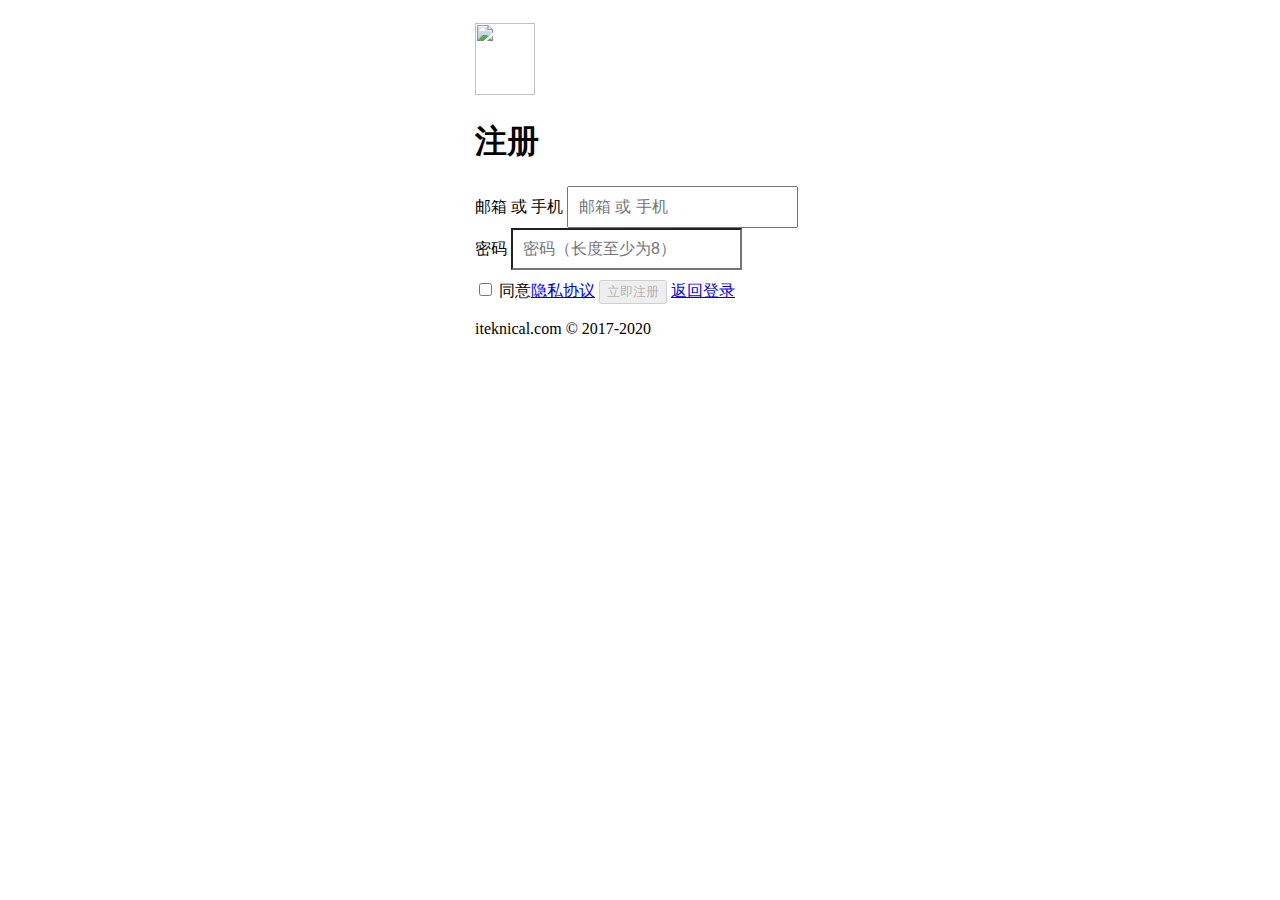
==== fusion-user-server/src/main/resources/templates/register.html @ 2bdf7bd9 "project init" ====
<!DOCTYPE html>
<html xmlns:th="http://www.thymeleaf.org">

<head>
	<meta content="text/html; charset=UTF-8" http-equiv="content-type">
	<meta charset="utf-8">
	<meta content="width=device-width, initial-scale=1, shrink-to-fit=no" name="viewport">

	<title>注册</title>

	<!-- Bootstrap core CSS -->
	<link href="https://cdn.staticfile.org/twitter-bootstrap/4.4.1/css/bootstrap.min.css" rel="stylesheet">

	<link rel="icon" href="favicon.ico">

	<link rel="stylesheet" type="text/css" href="layout.css">

	<meta content="#563d7c" name="theme-color">

	<style>
		.form-register {
			width: 100%;
			max-width: 330px;
			padding: 15px;
			margin: auto;
		}

		.form-register .checkbox {
			font-weight: 400;
		}

		.form-register .form-control {
			position: relative;
			box-sizing: border-box;
			height: auto;
			padding: 10px;
			font-size: 16px;
		}

		.form-register .form-control:focus {
			z-index: 2;
		}

		.form-register input[type="email"] {
			margin-bottom: -1px;
			border-bottom-right-radius: 0;
			border-bottom-left-radius: 0;
		}

		.form-register input[type="password"] {
			margin-bottom: 10px;
			border-top-left-radius: 0;
			border-top-right-radius: 0;
		}
	</style>
</head>

<body class="text-center">
	<form class="form-register">
		<img alt="" class="mb-4" src="https://www.easyicon.net/api/resizeApi.php?id=1207628&size=72" height="72px"
			width="60px">
		<h1 class="h3 mb-3 font-weight-normal">注册</h1>
		<label class="sr-only" for="inputEmail">邮箱 或 手机</label>
		<input class="form-control" id="inputEmail" name="userMark" placeholder="邮箱 或 手机" required="" type="text">
		<label class="sr-only" for="inputPassword">密码</label>
		<input class="form-control" id="inputPassword" name="password" placeholder="密码（长度至少为8）" required=""
			type="password">
		<input id="site" name="site" type="hidden"></input>
		<div class="checkbox mb-3">
			<label>
				<input type="checkbox" value="remember-me" id="agree"> 同意<a href="#">隐私协议</a>
			</label>

			<button class="btn btn-lg btn-primary btn-block" id="submit" type="submit" disabled>立即注册</button>
			<a id="btn-login" class="btn btn-lg btn-secondary btn-block" href="#" role="button">返回登录</a>
			<p class="mt-5 mb-3 text-muted">iteknical.com © 2017-2020</p>
		</div>
	</form>

	<div th:replace="components/footer-lib"></div>
	<script>
		var checkPass = false;

		$(document).ready(function () {
			// 获取url上的site参数并且传入表单
			let searchParams = new URLSearchParams(window.location.search);
			let site = searchParams.get('site');
			$('#site').val(site);
			let redirectURL = searchParams.get('redirectURL');
			//console.log(redirectURL);
			let loginURL = 'login?site=' + site + '&redirectURL=' + encodeURIComponent(redirectURL);

			$('#btn-login').attr('href', loginURL);

			$('.form-register').submit(function (e) {
				// 阻止默认提交
				e.preventDefault();

				// 检查外标是否已注册
				$.ajax({
					url: "api/checkUserExist",
					type: "GET",
					async: false,
					data: {
						"userMark": $("#inputEmail").val()
					},
					success: function (result) {
						//console.log(result);
						let data;
						try {
							data = checkResultAndGetData(result);
						} catch (error) {
							alert(JSON.stringify(error));
							return;
						}

						if (data == null) {
							return;
						}
						if (data == true) {
							alert('此用户已注册，请直接登录');
							checkPass = false;
							return;
						}
						checkPass = true;
					},
					error: function (xhr, resp, text) {
						console.log(xhr, resp, text)
					}
				});
				if (checkPass == false) {
					return;
				}

				// 注册
				$.ajax({
					url: "api/register", // url where to submit the request
					type: "POST", // type of action POST || GET
					contentType: 'application/json;charset=UTF-8',
					dataType: 'json', // data type
					data: serializeFormData($('.form-register')), // post data || get data
					success: function (result) {
						//console.log(result);
						let data;
						try {
							data = checkResultAndGetData(result);
						} catch (error) {
							alert(JSON.stringify(error));
							return;
						}

						//console.log(data);
						if (data == null) {
							return;
						}
						if (data == false) {
							alert(JSON.stringify(result));
							return;
						}
						alert('注册成功');
						window.location.replace(loginURL);
					},
					error: function (xhr, resp, text) {
						console.log(xhr, resp, text);
					}
				});
			});
		})
	</script>

	<!-- 注册按钮在选定框未被选中时为灰色 -->
	<script>
		$(document).ready(function () {
			$('#agree').change(function () {
				if ($('#agree').prop("checked")) {
					$('#submit').prop("disabled", false)
				} else {
					$('#submit').prop("disabled", true)
				}
			});
		});
	</script>
</body>

</html>
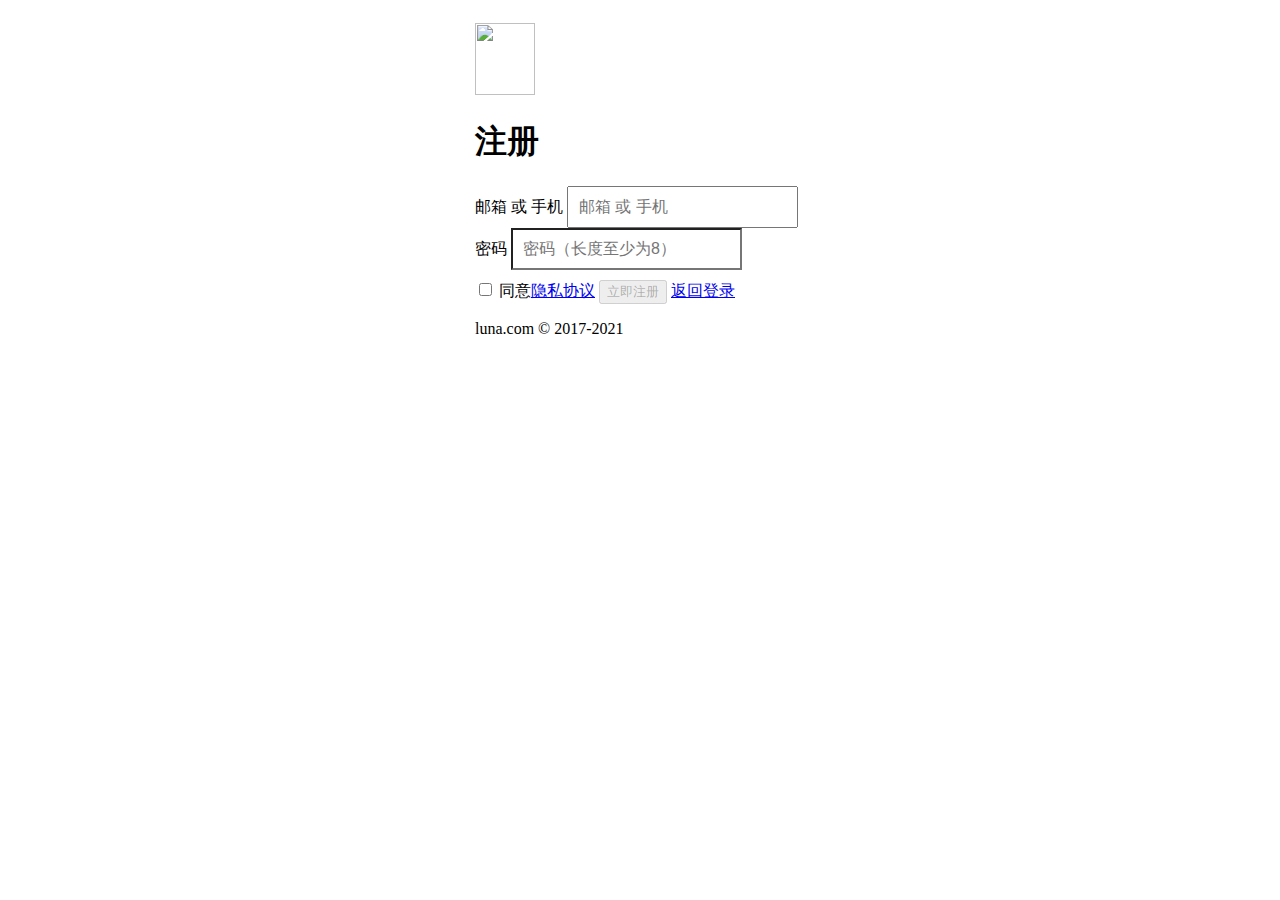
==== commit 2dc0ee8e: "footer info" ====
--- a/fusion-user-server/src/main/resources/templates/register.html
+++ b/fusion-user-server/src/main/resources/templates/register.html
@@ -73,7 +73,7 @@
 
 			<button class="btn btn-lg btn-primary btn-block" id="submit" type="submit" disabled>立即注册</button>
 			<a id="btn-login" class="btn btn-lg btn-secondary btn-block" href="#" role="button">返回登录</a>
-			<p class="mt-5 mb-3 text-muted">iteknical.com © 2017-2020</p>
+			<p class="mt-5 mb-3 text-muted">luna.com © 2017-2021</p>
 		</div>
 	</form>
 
